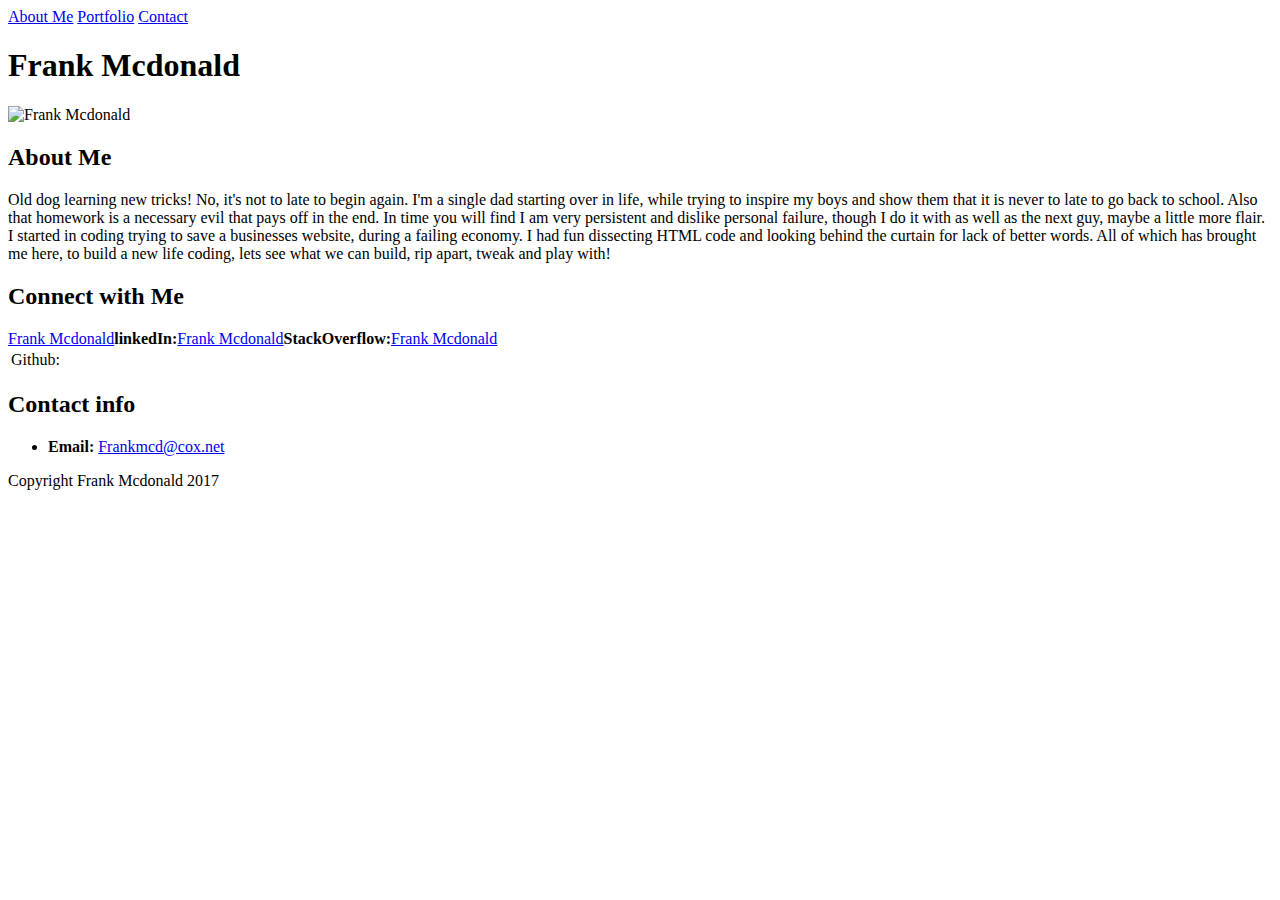
==== index.html @ 4148c72c "updated index file" ====
<!DOCTYPE html>
<html lang="en-us">

<head>
    <!-- iconj.com favicon code -->
    <link href="http://www.iconj.com/icon.php?pid=zin3hwuts7" rel="shortcut icon" type="image/x-icon">
    <link href="http://www.iconj.com/gif_icon.php?pid=zin3hwuts7" rel="shortcut icon" type="image/gif">
    <!-- end of iconj.com favicon code -->
    <meta charset="utf-8">
    <title>Frank Mcdonald</title>
    <link href="assets/css/reset.css" rel="stylesheet" type="text/css">
    <link href="assets/css/style.css" rel="stylesheet" type="text/css">
</head>

<body>
    <div class="container">
        <nav>
            <a href="/About%20Me/">About Me</a> <a href="/Portfolio/">Portfolio</a> <a href="/Contact">Contact</a>
        </nav>
        <h1>Frank Mcdonald</h1>
        <img alt="Frank Mcdonald" src="http://placehold.it/200x200" />
        <section id="main-bio">
            <h2>About Me</h2>
            <p>Old dog learning new tricks! No, it's not to late to begin again. I'm a single dad starting over in life, while trying to inspire my boys and show them that it is never to late to go back to school. Also that homework is a necessary evil that pays off in the end. In time you will find I am very persistent and dislike personal failure, though I do it with as well as the next guy, maybe a little more flair. I started in coding trying to save a businesses website, during a failing economy. I had fun dissecting HTML code and looking behind the curtain for lack of better words. All of which has brought me here, to build a new life coding, lets see what we can build, rip apart, tweak and play with!</p>
        </section>
        <h2>Connect with Me</h2><a href="https://github.com/Morecai">Frank Mcdonald</a><strong>linkedIn:</strong><a href="https://www.linkedin.com/in/frank-mcdonald-a2395a138/">Frank Mcdonald</a><strong>StackOverflow:</strong><a href="#">Frank Mcdonald</a>
        <table id="connect">
            <tr>
                <td colspan="" headers="" rowspan="">Github:</td>
            </tr>
        </table>
        <h2>Contact info</h2>
        <ul>
            <li>
                <strong>Email:</strong> <a href="#">Frankmcd@cox.net</a>
            </li>
        </ul>
        <footer class="site-footer">
            Copyright Frank Mcdonald 2017
        </footer>
    </div>
</body>

</html>
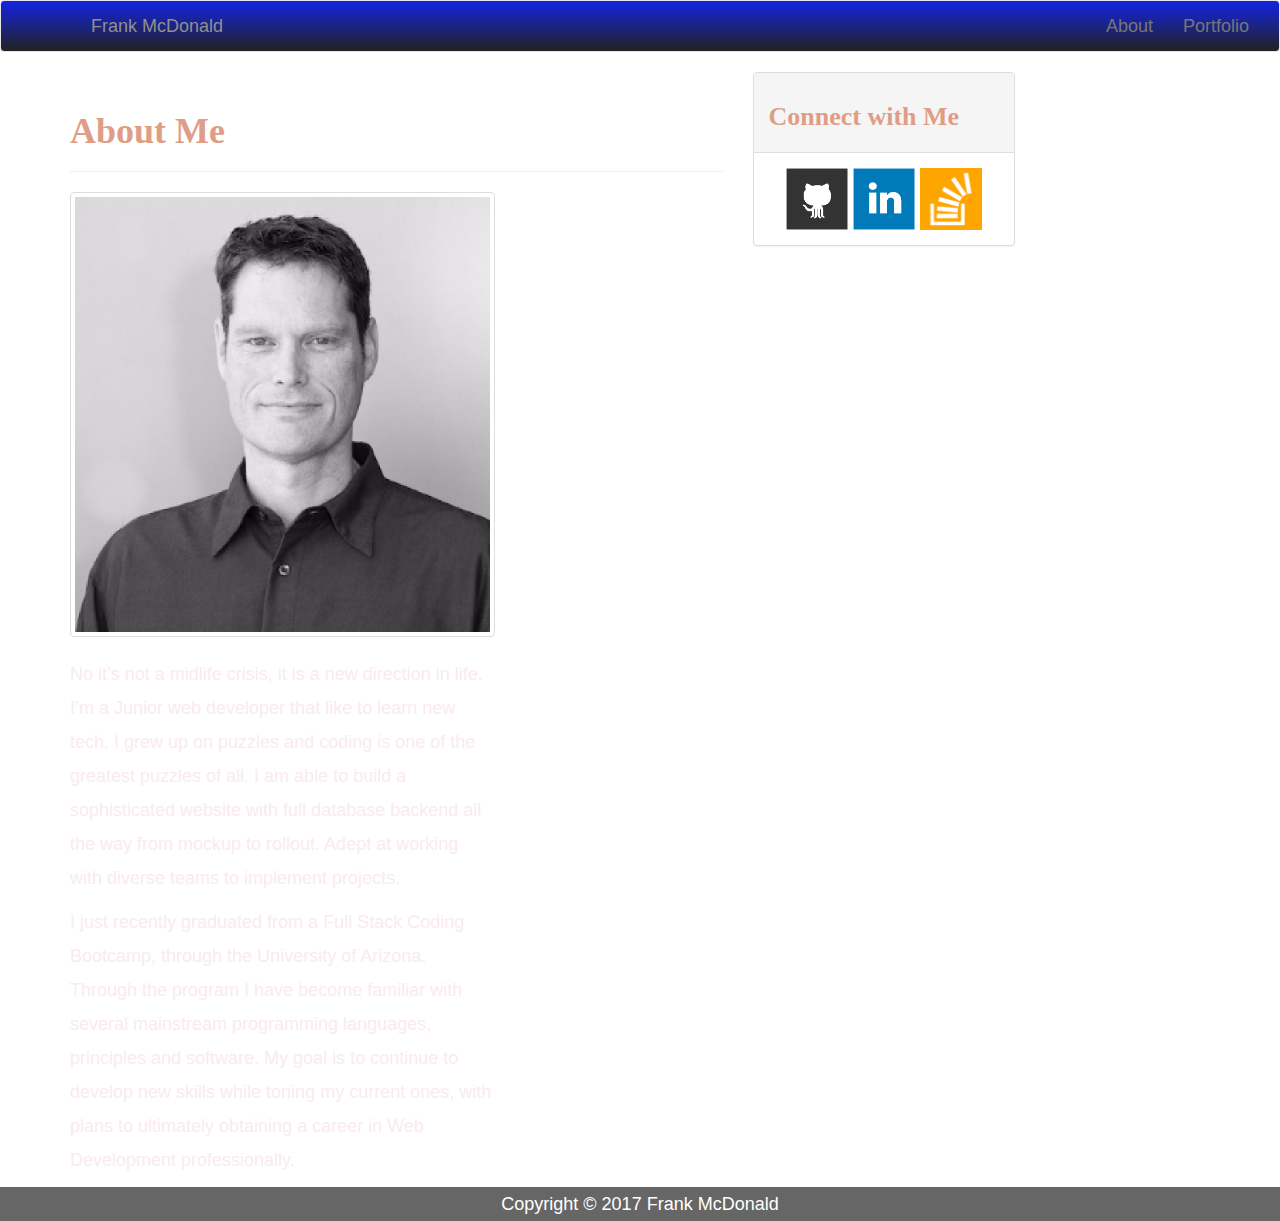
==== commit 75bb10a9: "changes to css and links added" ====
--- a/index.html
+++ b/index.html
@@ -1,44 +1,81 @@
-<!DOCTYPE html>
+<!doctype html>
 <html lang="en-us">
 
 <head>
-    <!-- iconj.com favicon code -->
-    <link href="http://www.iconj.com/icon.php?pid=zin3hwuts7" rel="shortcut icon" type="image/x-icon">
-    <link href="http://www.iconj.com/gif_icon.php?pid=zin3hwuts7" rel="shortcut icon" type="image/gif">
-    <!-- end of iconj.com favicon code -->
-    <meta charset="utf-8">
-    <title>Frank Mcdonald</title>
-    <link href="assets/css/reset.css" rel="stylesheet" type="text/css">
-    <link href="assets/css/style.css" rel="stylesheet" type="text/css">
+    <meta charset="UTF-8">
+    <meta name="viewport" content="width=device-width, initial-scale=1.0," ,>
+    <title>Frank McDonald</title>
+    <link rel="stylesheet" type="text/css" href="assets/css/reset.css">
+    <!-- Latest compiled and minified CSS -->
+    <link rel="stylesheet" href="https://maxcdn.bootstrapcdn.com/bootstrap/3.3.7/css/bootstrap.min.css" integrity="sha384-BVYiiSIFeK1dGmJRAkycuHAHRg32OmUcww7on3RYdg4Va+PmSTsz/K68vbdEjh4u" crossorigin="anonymous">
+    <link rel="stylesheet" type="text/css" href="assets/css/style.css">
 </head>
 
 <body>
+    <nav class="navbar navbar-default">
+        <div class="container-fluid">
+            <!-- Brand and toggle get grouped for better mobile display -->
+            <div class="navbar-header">
+                <button type="button" class="navbar-toggle collapsed" data-toggle="collapse" data-target="#bs-example-navbar-collapse-1" aria-expanded="false">
+                    <span class="sr-only">Toggle navigation</span>
+                    <span class="icon-bar"></span>
+                    <span class="icon-bar"></span>
+                    <span class="icon-bar"></span>
+                </button>
+                <a class="navbar-brand" href="index.html" id="logo">Frank McDonald</a>
+            </div>
+            <!-- Collect the nav links, forms, and other content for toggling -->
+            <div class="collapse navbar-collapse" id="bs-example-navbar-collapse-1">
+                <ul class="nav navbar-nav navbar-right">
+                    <li><a href="index.html">About</a></li>
+                    <li><a href="portfolio.html">Portfolio</a></li>
+                    <!-- <li><a href="contact.html">Contact</a></li> -->
+                </ul>
+            </div>
+            <!-- /.navbar-collapse -->
+        </div>
+        <!-- /.container-fluid -->
+    </nav>
     <div class="container">
-        <nav>
-            <a href="/About%20Me/">About Me</a> <a href="/Portfolio/">Portfolio</a> <a href="/Contact">Contact</a>
-        </nav>
-        <h1>Frank Mcdonald</h1>
-        <img alt="Frank Mcdonald" src="http://placehold.it/200x200" />
-        <section id="main-bio">
-            <h2>About Me</h2>
-            <p>Old dog learning new tricks! No, it's not to late to begin again. I'm a single dad starting over in life, while trying to inspire my boys and show them that it is never to late to go back to school. Also that homework is a necessary evil that pays off in the end. In time you will find I am very persistent and dislike personal failure, though I do it with as well as the next guy, maybe a little more flair. I started in coding trying to save a businesses website, during a failing economy. I had fun dissecting HTML code and looking behind the curtain for lack of better words. All of which has brought me here, to build a new life coding, lets see what we can build, rip apart, tweak and play with!</p>
-        </section>
-        <h2>Connect with Me</h2><a href="https://github.com/Morecai">Frank Mcdonald</a><strong>linkedIn:</strong><a href="https://www.linkedin.com/in/frank-mcdonald-a2395a138/">Frank Mcdonald</a><strong>StackOverflow:</strong><a href="#">Frank Mcdonald</a>
-        <table id="connect">
-            <tr>
-                <td colspan="" headers="" rowspan="">Github:</td>
-            </tr>
-        </table>
-        <h2>Contact info</h2>
-        <ul>
-            <li>
-                <strong>Email:</strong> <a href="#">Frankmcd@cox.net</a>
-            </li>
-        </ul>
-        <footer class="site-footer">
-            Copyright Frank Mcdonald 2017
-        </footer>
+        <div class="row">
+            <div class="col-sm-7">
+                <div class="page-header">
+                    <h1>About Me</h1>
+                </div>
+                <div class="row">
+                    <div class="col-sm-6 col-md-8">
+                        <div class="thumbnail">
+                            <img src="assets/images/SS.png" class="auth-image" alt="Your Name">
+                        </div>
+                        <div class="masthead">
+                            <p>No it’s not a midlife crisis, it is a new direction in life. I’m a  Junior web developer that like to learn new tech. I grew up on puzzles and coding is one of the greatest puzzles of all. I am able to build a sophisticated website with full database backend all the way from mockup to rollout. Adept at working with diverse teams to implement projects. </p>
+                            <p>I just recently graduated from a Full Stack Coding Bootcamp, through the University of Arizona. Through the program I have become familiar with several mainstream programming languages, principles and software. My goal is to continue to develop new skills while toning my current ones, with plans to ultimately obtaining a career in Web Development professionally.</p>
+                          
+                        </div>
+                    </div>
+                </div>
+            </div>
+            <div class="col-sm-3">
+                <div class="panel panel-default">
+                    <div class="panel-heading">
+                        <div class="panel-title">
+                            <h2>Connect with Me</h2>
+                        </div>
+                    </div>
+                    <div class="text-center panel-body">
+                        <a href="https://github.com/Morecai"><img src="assets/images/github-128.png" class="social" alt="GitHub" /></a>
+                        <a href="https://www.linkedin.com/in/frank-mcdonald"><img src="assets/images/linkedin-128.png" class="social" alt="LinkedIn" /></a>
+                        <a href="http://stackoverflow.com/users/7803081/frank-mcdonald"><img src="assets/images/stackoverflow-128.png" class="social" alt="Stack Overflow" /></a>
+                    </div>
+                </div>
+            </div>
+        </div>
     </div>
+    <footer>
+        <div class="container">
+            Copyright &copy; 2017 Frank McDonald
+        </div>
+    </footer>
 </body>
 
 </html>
--- a/assets/css/style.css
+++ b/assets/css/style.css
@@ -0,0 +1,71 @@
+body {
+    font-family: Arial, "Helvetica Neue", Helvetica, sans-serif;
+    font-size: 18px;
+    line-height: 34px;
+    color: #F9EBEE;
+    background: url("../images/Coffee_Beans.jpg") no-repeat center center fixed;
+    -webkit-background-size: cover;
+    -moz-background-size: cover;
+    -o-background-size: cover;
+    background-size: cover;
+}
+
+* {
+    box-sizing: border-box;
+}
+
+h1,
+h2 {
+    font-family: Georgia, Times, "Times New Roman", serif;
+    font-weight: 700;
+    color: #de9e86;
+}
+h2 {
+	font-size: 26px;
+}
+h3 {
+	 font-family: Georgia, Times, "Times New Roman", serif;
+    font-weight: 700;
+    color: #fff;
+    text-align: center;
+}
+
+.navbar-default {
+    background-image: linear-gradient(to bottom,#1424E4 0,#222 100%);
+}
+.social {
+    width: 62px;
+    height: 62px;
+
+}
+
+#logo {
+    color: rgb(145, 143, 143);
+    text-align: center;
+   
+    margin-left: 60px;
+}
+
+.center-block {
+  color: #fff;
+  background: #1424E4;
+
+}
+.btn-default {
+	margin-bottom: 50px;
+}
+
+.panel-default {
+	background-color: #fff;
+}
+
+.caption {
+	background-image: linear-gradient(to bottom,#1424E4 0,#222 100%);
+}
+
+footer {
+  width: 100%;
+  color: #fff;
+  text-align: center;
+  background: #666;
+}
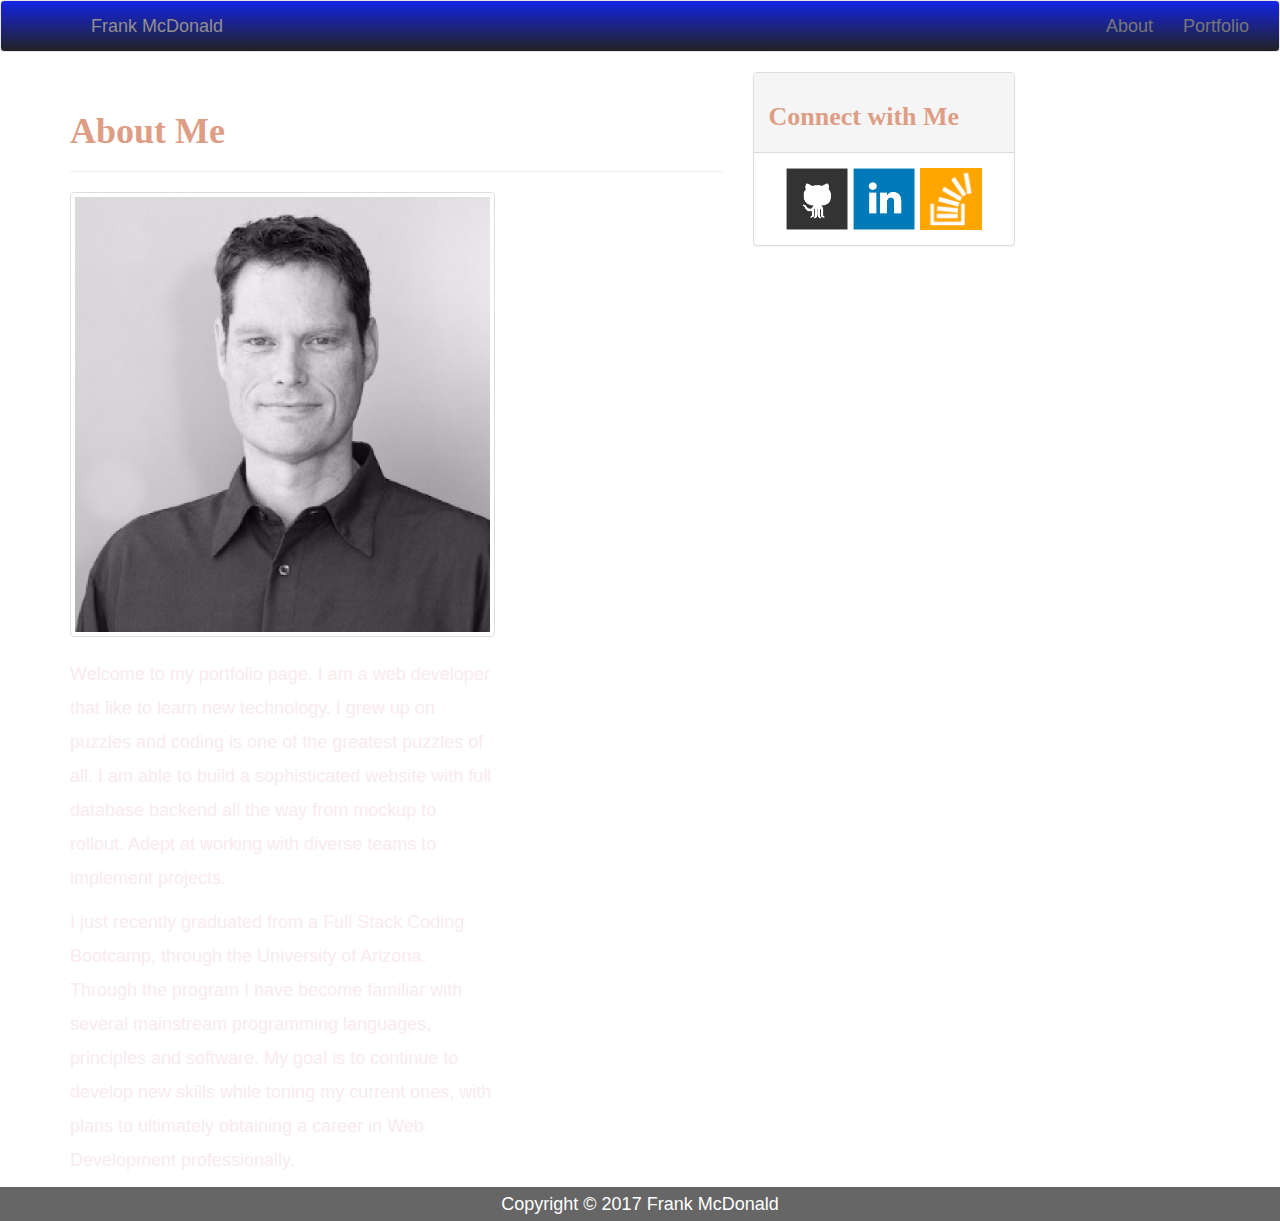
==== commit 9c712302: "minor text change" ====
--- a/index.html
+++ b/index.html
@@ -48,7 +48,7 @@
                             <img src="assets/images/SS.png" class="auth-image" alt="Your Name">
                         </div>
                         <div class="masthead">
-                            <p>No it’s not a midlife crisis, it is a new direction in life. I’m a  Junior web developer that like to learn new tech. I grew up on puzzles and coding is one of the greatest puzzles of all. I am able to build a sophisticated website with full database backend all the way from mockup to rollout. Adept at working with diverse teams to implement projects. </p>
+                            <p>Welcome to my portfolio page. I am a  web developer that like to learn new technology. I grew up on puzzles and coding is one of the greatest puzzles of all. I am able to build a sophisticated website with full database backend all the way from mockup to rollout. Adept at working with diverse teams to implement projects. </p>
                             <p>I just recently graduated from a Full Stack Coding Bootcamp, through the University of Arizona. Through the program I have become familiar with several mainstream programming languages, principles and software. My goal is to continue to develop new skills while toning my current ones, with plans to ultimately obtaining a career in Web Development professionally.</p>
                           
                         </div>
